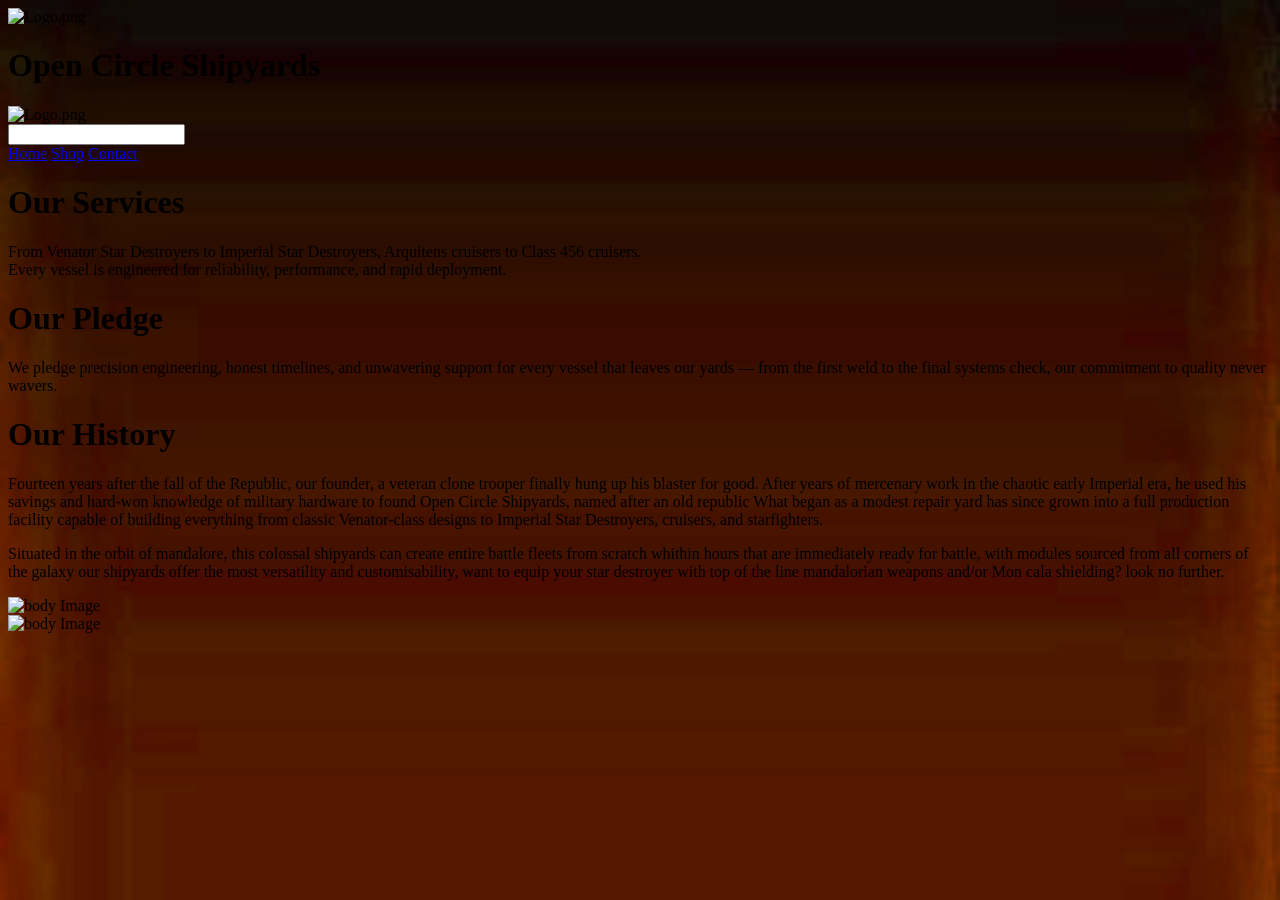
==== index.html @ 6bdc7d38 "Merge branch 'main' of https://github.com/TrueDeyash/Open-Circle-Fleetyards" ====
<!DOCTYPE html>
<html lang="en">
<head>
    <meta charset="UTF-8">
    <meta name="viewport" content="width=device-width, initial-scale=1.0">
    <title>Open Circle Shipyards</title>
    <link rel="stylesheet" href="css/style.css">
    <link rel="icon" href="pictures/Logo.png">
</head>

<body style="background-image: url('/Pictures/Background.jpg');
background-repeat: no-repeat;
Background-size: cover;
background-attachment: fixed;">
    <header>
        <div class="erm">

            <div class="Container1">
                
                <div>
                    <img src="pictures/Logo.png" alt="Logo.png"
                    height="100px"
                    width="100px">
                </div>
                <h1>Open Circle Shipyards</h1>
                <div>
                    <img src="pictures/Logo.png" alt="Logo.png"
                    height="100px"
                    width="100px">
                </div>
            </div>
            
        </div>

    </header>
    <input type="password" name="" id="">



    <nav>
        <a href="Homepage.html">Home</a>
        <a href="Shop.html">Shop</a>
        <a href="Support.html">Contact</a>
    </nav>

    <div class="Desc">
        <h1>
            Our Services
        </h1>
        <p>
            From Venator Star Destroyers to Imperial Star Destroyers, Arquitens cruisers to Class 456 cruisers.<br>Every vessel is engineered for reliability, performance, and rapid deployment.
        </p>
        
        <h1>
            Our Pledge
        </h1>
        <p>
            We pledge precision engineering, honest timelines, and unwavering support for every vessel that leaves our yards — from the first weld to the final systems check, our commitment to quality never wavers.
        </p>

        <h1>
            Our History
        </h1>
        <p>
            Fourteen years after the fall of the Republic, our founder, a veteran clone trooper finally hung up his blaster for good. After years of mercenary work in the chaotic early Imperial era, he used his savings and hard-won knowledge of military hardware to found Open Circle Shipyards, named after an old republic  What began as a modest repair yard has since grown into a full production facility capable of building everything from classic Venator-class designs to Imperial Star Destroyers, cruisers, and starfighters.
        </p>
        <p>
            Situated in the orbit of mandalore, this colossal shipyards can create entire battle fleets from scratch whithin hours that are immediately ready for battle, with modules sourced from all corners of the galaxy our shipyards offer the most versatility and customisability, want to equip your star destroyer with top of the line mandalorian weapons and/or Mon cala shielding? look no further.
        </p>
    </div>


    <div class="main-image">
        <img src="pictures/edited/Banner.jpg" alt="body Image">
    </div>

    <div class="main-image2">
        <img src="pictures/Edited/Shipyards.jpg" alt="body Image">
    </div>


</body>
</html>
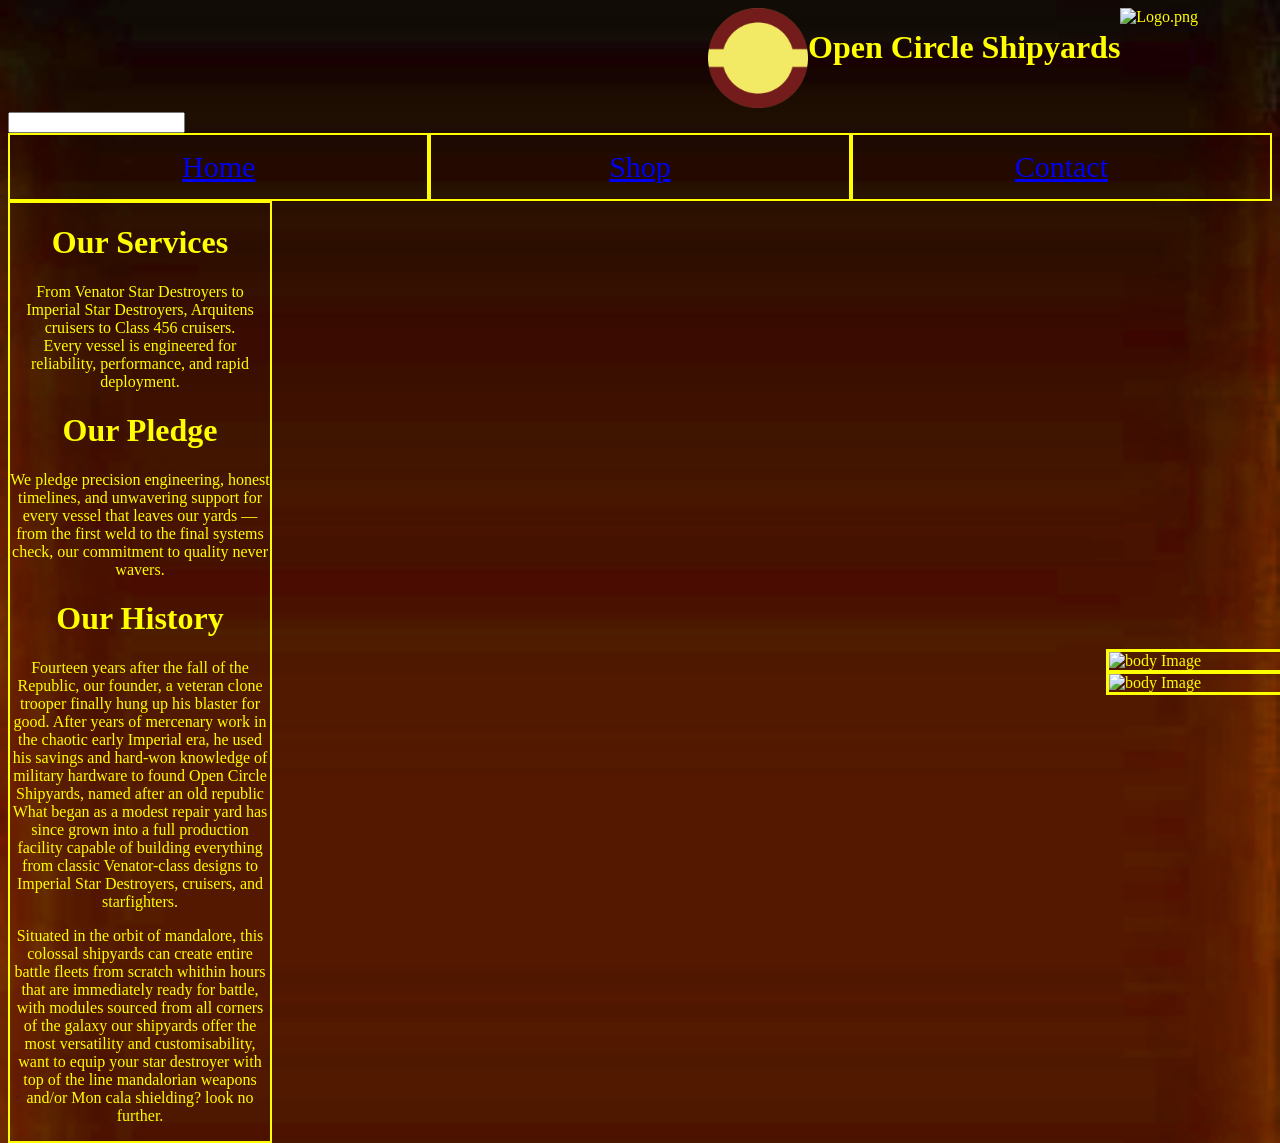
==== commit bf696301: "Update index.html" ====
--- a/index.html
+++ b/index.html
@@ -4,11 +4,11 @@
     <meta charset="UTF-8">
     <meta name="viewport" content="width=device-width, initial-scale=1.0">
     <title>Open Circle Shipyards</title>
-    <link rel="stylesheet" href="css/style.css">
+    <link rel="stylesheet" href="CSS/style.css">
     <link rel="icon" href="pictures/Logo.png">
 </head>
 
-<body style="background-image: url('/Pictures/Background.jpg');
+<body style="background-image: url('Pictures/Background.jpg');
 background-repeat: no-repeat;
 Background-size: cover;
 background-attachment: fixed;">
@@ -18,7 +18,7 @@
             <div class="Container1">
                 
                 <div>
-                    <img src="pictures/Logo.png" alt="Logo.png"
+                    <img src="Pictures/Logo.png" alt="Logo.png"
                     height="100px"
                     width="100px">
                 </div>
@@ -38,7 +38,7 @@
 
 
     <nav>
-        <a href="Homepage.html">Home</a>
+        <a href="index.html">Home</a>
         <a href="Shop.html">Shop</a>
         <a href="Support.html">Contact</a>
     </nav>
--- a/CSS/style.css
+++ b/CSS/style.css
@@ -0,0 +1,131 @@
+body{
+    color: yellow;
+    background-color:black;
+}
+
+.Container1{
+    display: flex;
+    text-align: center;
+    margin-left: 700px;
+}
+.container{
+    display: flex;
+}
+
+a{
+    border: 2px yellow solid;
+}
+
+nav{
+    display: flex;
+    width: 100%;
+    max-width: none;
+}
+
+nav a {
+    flex: 1;
+    text-align: center;
+    padding: 15px;
+    font-size: 30px;
+}
+
+.content{
+    display: grid;
+
+}
+
+.main-image{
+    width: 100%;
+    max-width: 740px;
+    height: auto;
+    display: block;
+    margin-left: 1098px;
+    margin-top: -494px;
+    border: 3px yellow solid;
+}
+
+.Desc{
+    text-align: center;
+    margin-right: 1000px;
+    border: 2px yellow solid;
+
+}
+
+.Copywrite{
+    text-align: center;
+    margin-right: 1000px;
+    border: 2px yellow solid;
+}
+
+.Product_Img{
+    width: 100%;
+    margin-top: 50px;
+    max-width: 600px;
+    min-width: 600px;
+    height: auto;
+    display: block;
+    border: 3px yellow solid;
+}
+
+.Flex1{
+    flex: 1;
+}
+
+.content{
+        padding: 16px;
+}
+
+.title {
+  font-size: 1.2rem;
+  margin: 0 0 8px 0;
+  color: yellow;
+}
+
+.description {
+  font-size: 0.9rem;
+  color: yellow;
+}
+
+.price {
+  font-size: 1.1rem;
+  font-weight: bold;
+  color: #2bcb5c;
+}
+
+.Margin{
+    margin-left: 100px;
+    margin-top: 100px;
+}
+
+.Contact{
+    text-align: center;
+    font-weight: 500px;
+    font-size: 25px;
+}
+
+.Contact_Desc{
+     text-align: center;
+     font-size: 25px;
+}
+
+.Email{
+    text-align: center;
+}
+
+.Email_Submit{
+    text-align: center;
+}
+
+.submission{
+    align-items: center;
+}
+
+.main-image2{
+    width: 100%;
+    max-width: 740px;
+    height: auto;
+    display: block;
+    margin-left: 1098px;
+    margin-top: -2px;
+    border: 3px yellow solid;
+}
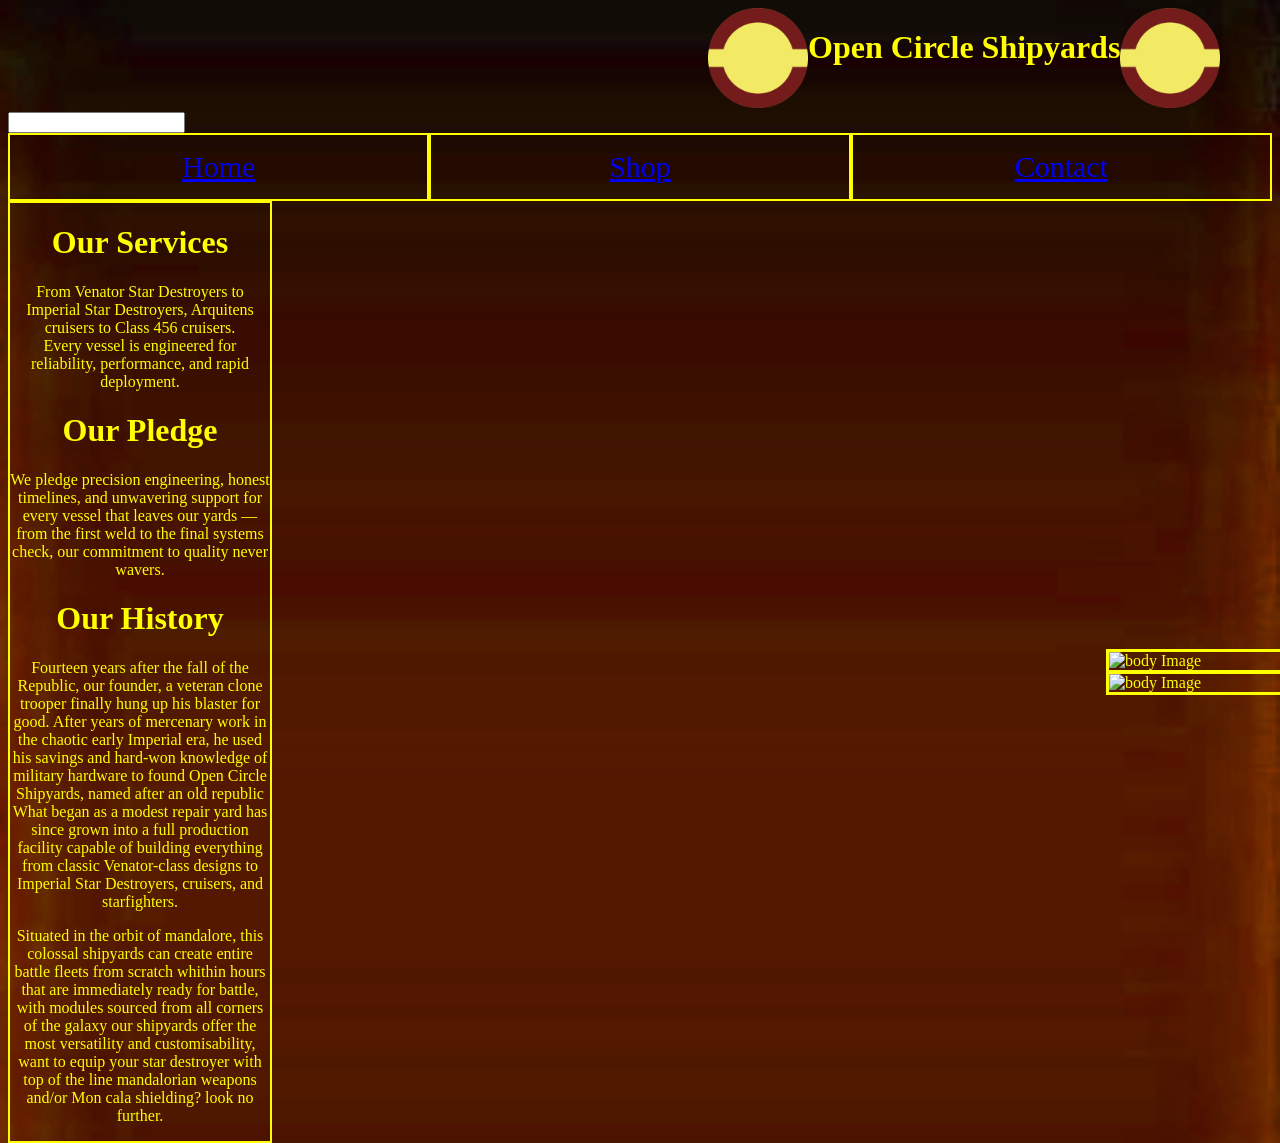
==== commit 457913b0: "Update index.html" ====
--- a/index.html
+++ b/index.html
@@ -5,7 +5,7 @@
     <meta name="viewport" content="width=device-width, initial-scale=1.0">
     <title>Open Circle Shipyards</title>
     <link rel="stylesheet" href="CSS/style.css">
-    <link rel="icon" href="pictures/Logo.png">
+    <link rel="icon" href="Pictures/Logo.png">
 </head>
 
 <body style="background-image: url('Pictures/Background.jpg');
@@ -24,7 +24,7 @@
                 </div>
                 <h1>Open Circle Shipyards</h1>
                 <div>
-                    <img src="pictures/Logo.png" alt="Logo.png"
+                    <img src="Pictures/Logo.png" alt="Logo.png"
                     height="100px"
                     width="100px">
                 </div>
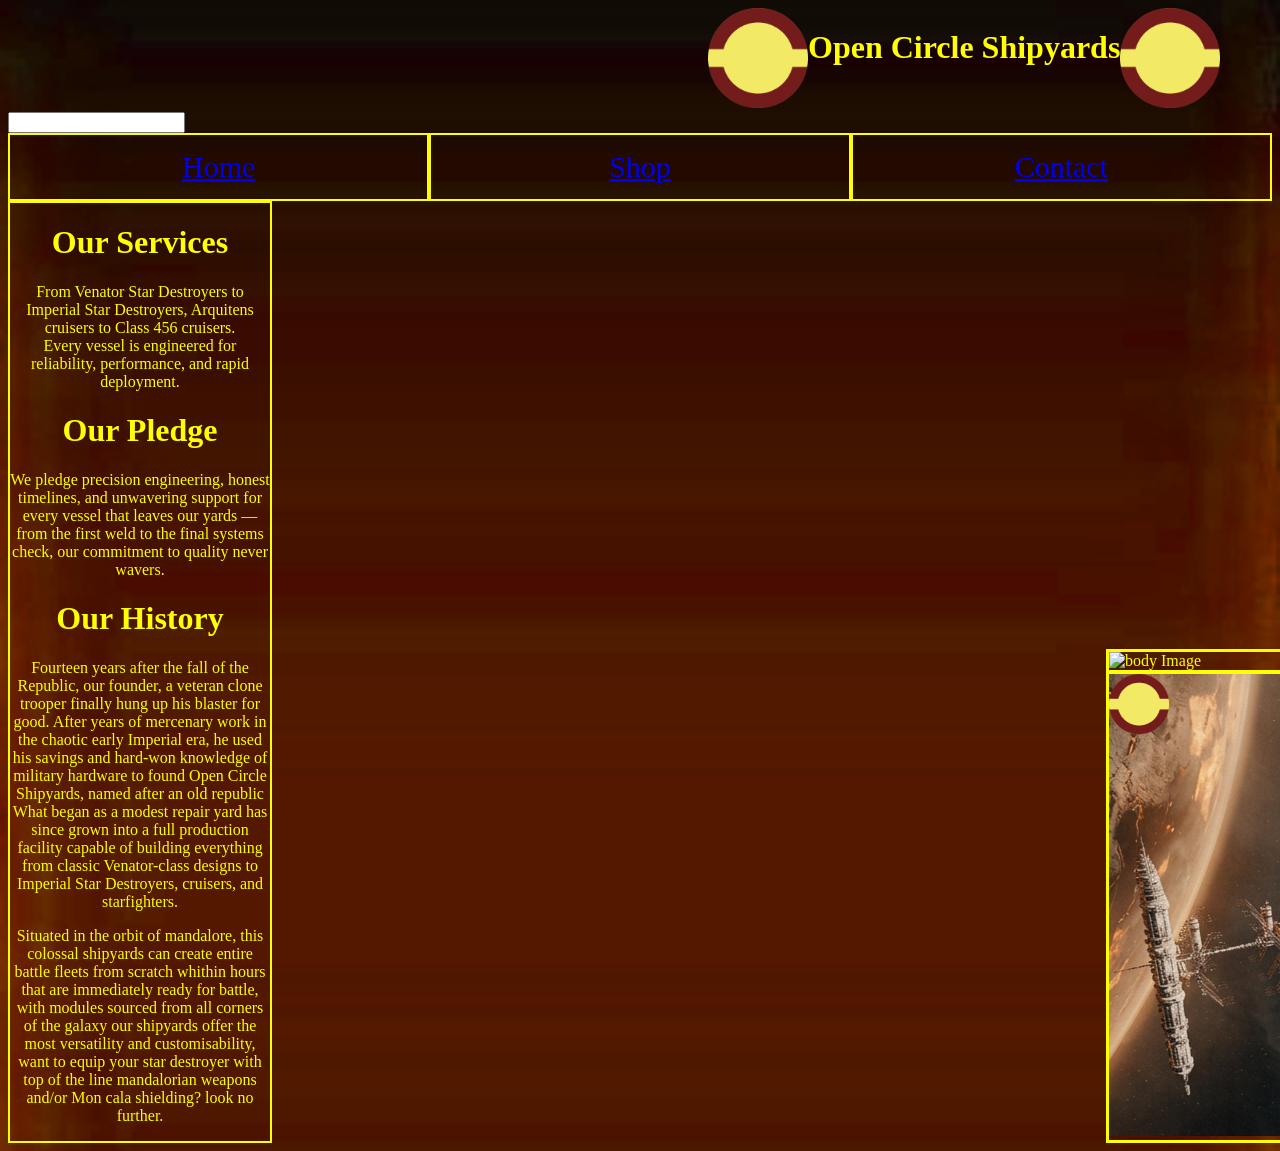
==== commit 2ce551be: "Updated Capital letters, duh" ====
--- a/index.html
+++ b/index.html
@@ -71,11 +71,11 @@
 
 
     <div class="main-image">
-        <img src="pictures/edited/Banner.jpg" alt="body Image">
+        <img src="Pictures/edited/Banner.jpg" alt="body Image">
     </div>
 
     <div class="main-image2">
-        <img src="pictures/Edited/Shipyards.jpg" alt="body Image">
+        <img src="Pictures/Edited/Shipyards.jpg" alt="body Image">
     </div>
 
 
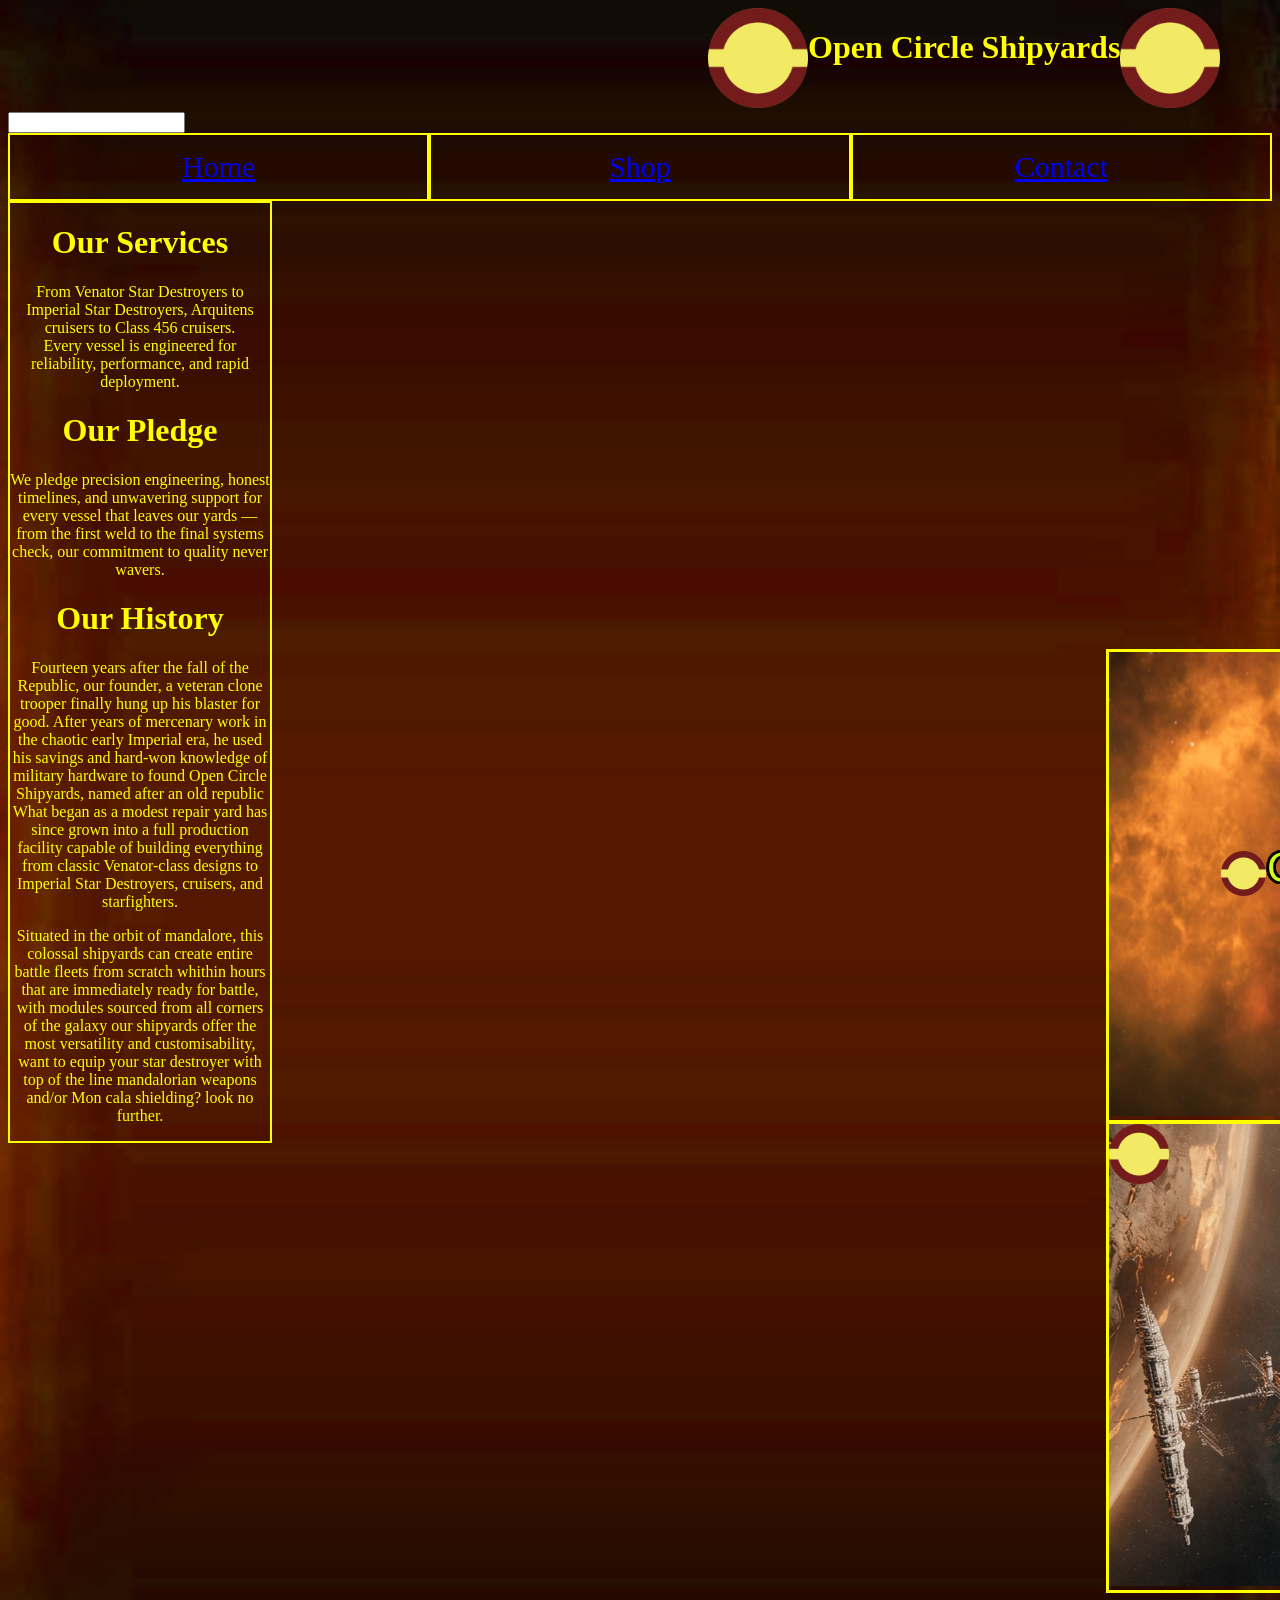
==== commit d22e8fb1: "bruh more caps" ====
--- a/index.html
+++ b/index.html
@@ -71,7 +71,7 @@
 
 
     <div class="main-image">
-        <img src="Pictures/edited/Banner.jpg" alt="body Image">
+        <img src="Pictures/Edited/Banner.jpg" alt="body Image">
     </div>
 
     <div class="main-image2">
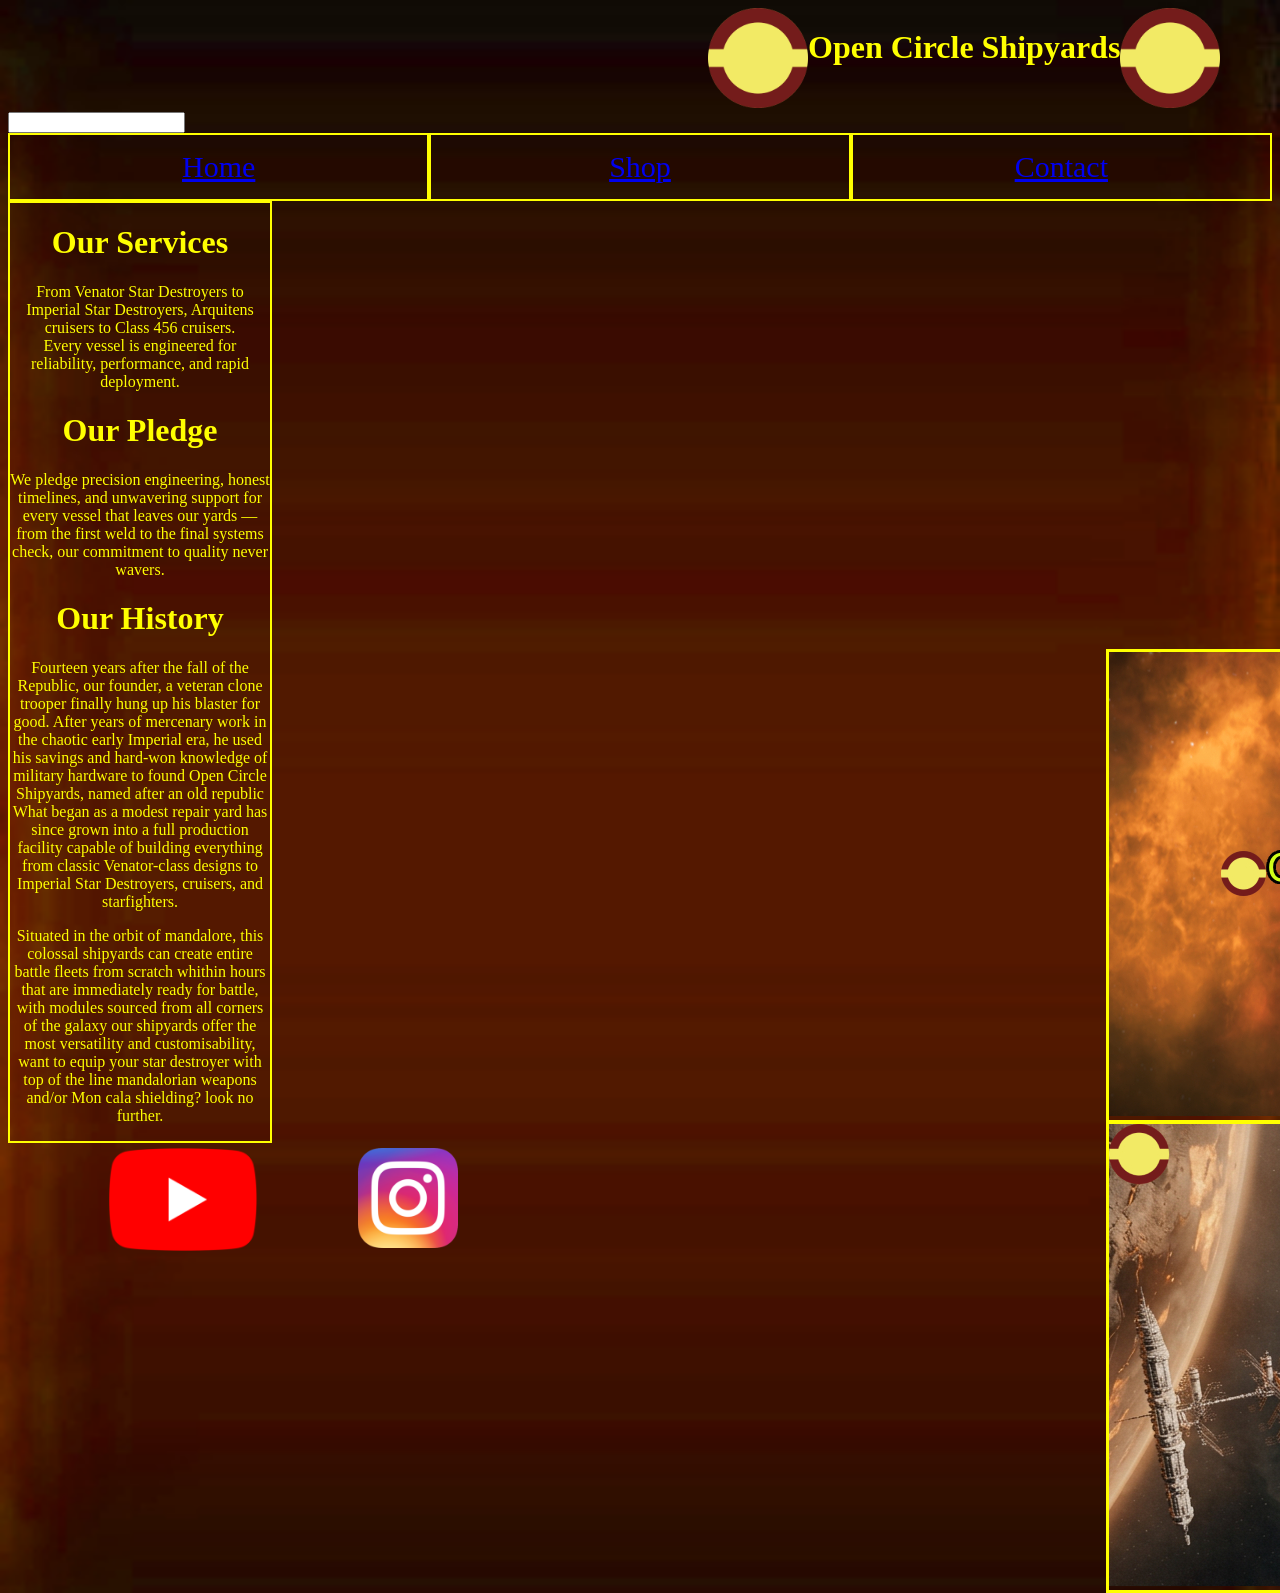
==== commit 6e343472: "erm Added social media links n shi" ====
--- a/index.html
+++ b/index.html
@@ -78,6 +78,10 @@
         <img src="Pictures/Edited/Shipyards.jpg" alt="body Image">
     </div>
 
-
+    <div class="logos">
+            <a class="noborder" href="https://www.youtube.com/@deyash4602" > <img class="Medialogo" src="Pictures/Youtube.png" alt=""></a>
+            <a class="noborder" href="https://www.instagram.com/deyashh/" > <img class="Medialogo Instagram" src="Pictures/Insta.png" alt=""></a>
+    </div>
+    
 </body>
 </html>
--- a/CSS/style.css
+++ b/CSS/style.css
@@ -128,4 +128,27 @@
     margin-left: 1098px;
     margin-top: -2px;
     border: 3px yellow solid;
+}
+
+.logos{
+    width: 50%;
+    max-width: 200px;
+    height: auto;
+    display: flex;
+    margin-left: 0px;
+    margin-top: -470px;
+}
+
+.noborder{
+    border: none;
+}
+
+.Medialogo{
+    max-width: 150px;
+    margin-left: 100px;
+    margin-top: 25px;
+}
+
+.Instagram{
+    width: 100px;
 }
